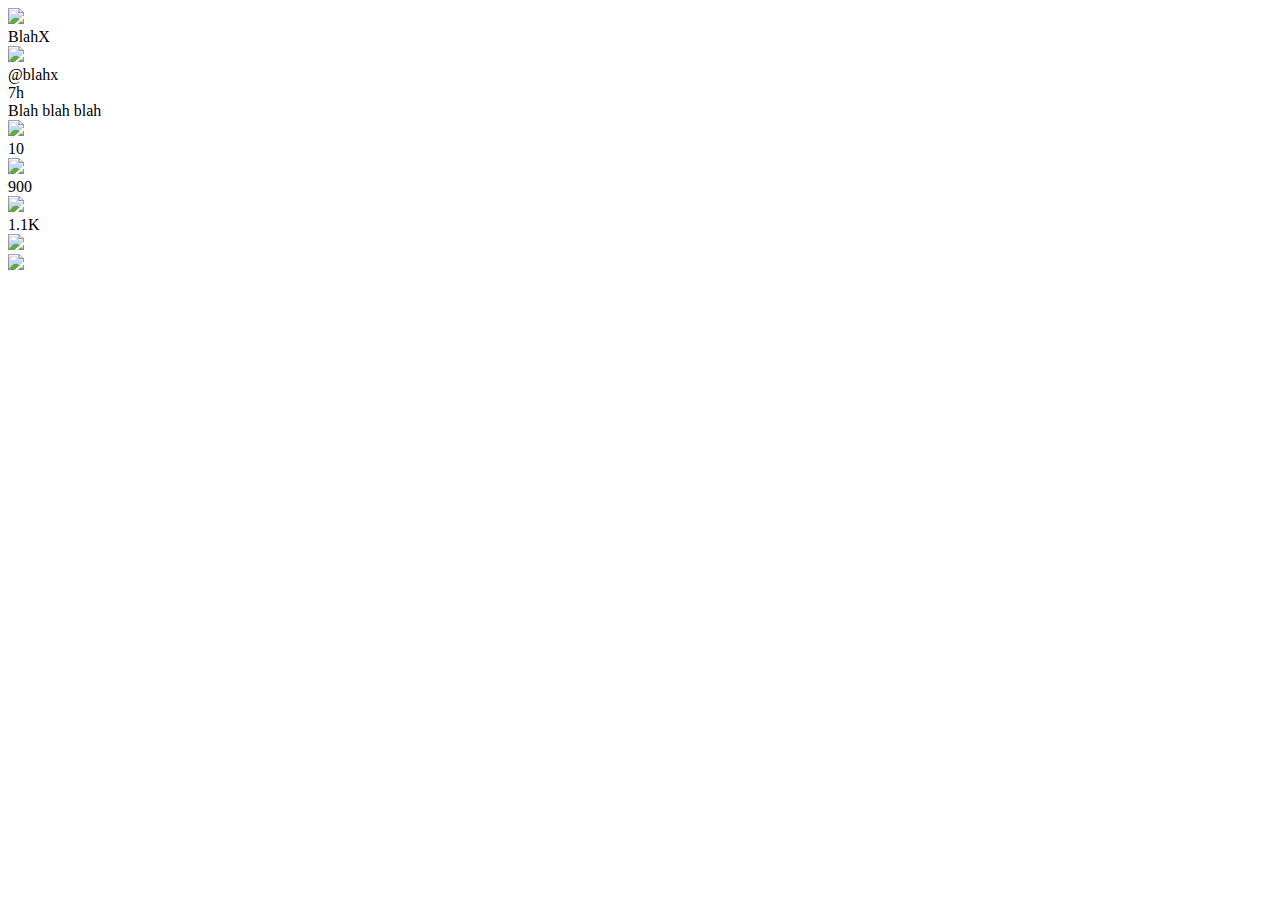
==== index.html @ db8d0488 "Initial commit.  From Educative Front End Development - module is half done but never worked.  Start" ====
<!DOCTYPE html>
<html>
<head>
</head>
    <!--<link rel="stylesheet" type="text/css" href="css/style.css">
    <script src="data/testData.js"></script>
    <script src="src/server.js"></script>-->
<body>
<div class="tweet">
  <div class="tweet__avatar">
    <img class="tweet__avatar__image" src="TODO" />
  </div>
  <div class="tweet__main">
    <div class="tweet__main__header">
      <div class="tweet__main__header__item tweet__main__header__item--name">
        BlahX
      </div>
      <div class="tweet__main__header__item tweet__main__header__item--badge">
        <img class="tweet__main__header__item__badge" src="TODO">
      </div>
      <div class="tweet__main__header__item tweet__main__header__item--handle">
        @blahx
      </div>
      <div class="tweet__main__header__item tweet__main__header__item--duration">
        7h
      </div>
    </div>
    <div class="tweet__main__message">
      Blah blah blah
    </div>
    <div class="tweet__main__footer">
      <div class="tweet__main__footer__item">
        <img class="tweet__main__footer__item__icon" src="TODO" />
        <div class="tweet__main__footer__item__text">
          10
        </div>
      </div>
      <div class="tweet__info__footer__item">
        <img class="tweet__main__footer__item__icon" src="TODO" />
        <div class="tweet__main__footer__item__text">
          900
        </div>
      </div>
      <div class="tweet__info__footer__item">
        <img class="tweet__main__footer__item__icon" src="TODO" />
        <div class="tweet__main__footer__item__text">
          1.1K
        </div>
      </div>
      <div class="tweet__info__footer__item">
        <img class="tweet__main__footer__item__icon" src="TODO" />
      </div>
    </div>
  </div>
  <div class="tweet__menu">
    <img class="tweet__menu__icon" src="TODO">
  </div>
</div>
</body>
</html>
---- css/style.css ----
.tweet {
    width: 38rem;
    position: relative;
    border: 1px solid grey;
  }
  
  .tweet__main {
    font-family: Helvetica;
  }
  
  .tweet__main__header {
  }
  
  .tweet__main__header__item {
    display: inline-block;
  }
  
  .tweet__main__header__item--name {
    font-size: 15px;
    font-weight: bold;
  }
  
  .tweet__main__header__item--handle,
  .tweet__main__header__item--duration {
    font-weight: 200;
    color: lightgrey;
  }
  
  .tweet__main__message {
    overflow-wrap: break-word;
  }
  
  .tweet__footer {
  }
  
  .tweet__footer__stats {
    display: inline-block;
    width: 4rem;
  }
  
  .tweet__footer__stats__item {
    display: inline-block;
  }
  
  .tweet__column {
    display: inline-block;
  }
  
  .tweet__icon {
    width: 1.5rem;
    vertical-align: middle;
  }
  
  .tweet__main {
    width: 25rem;
  }
  
  .tweet__menu {
    position: absolute;
    right: 1rem;
    top: 1rem;
  }
  
  .tweet__menu:hover {
    cursor: pointer;
  }
  
  .tweet__menu__icon {
    width: 1rem;
  }
  
  .avatar {
    width: 6rem;
    vertical-align: top;
    text-align: center;
  }
  
  .avatar__image {
    border-radius: 50%;
    width: 4rem;
    height: 4rem;
  }
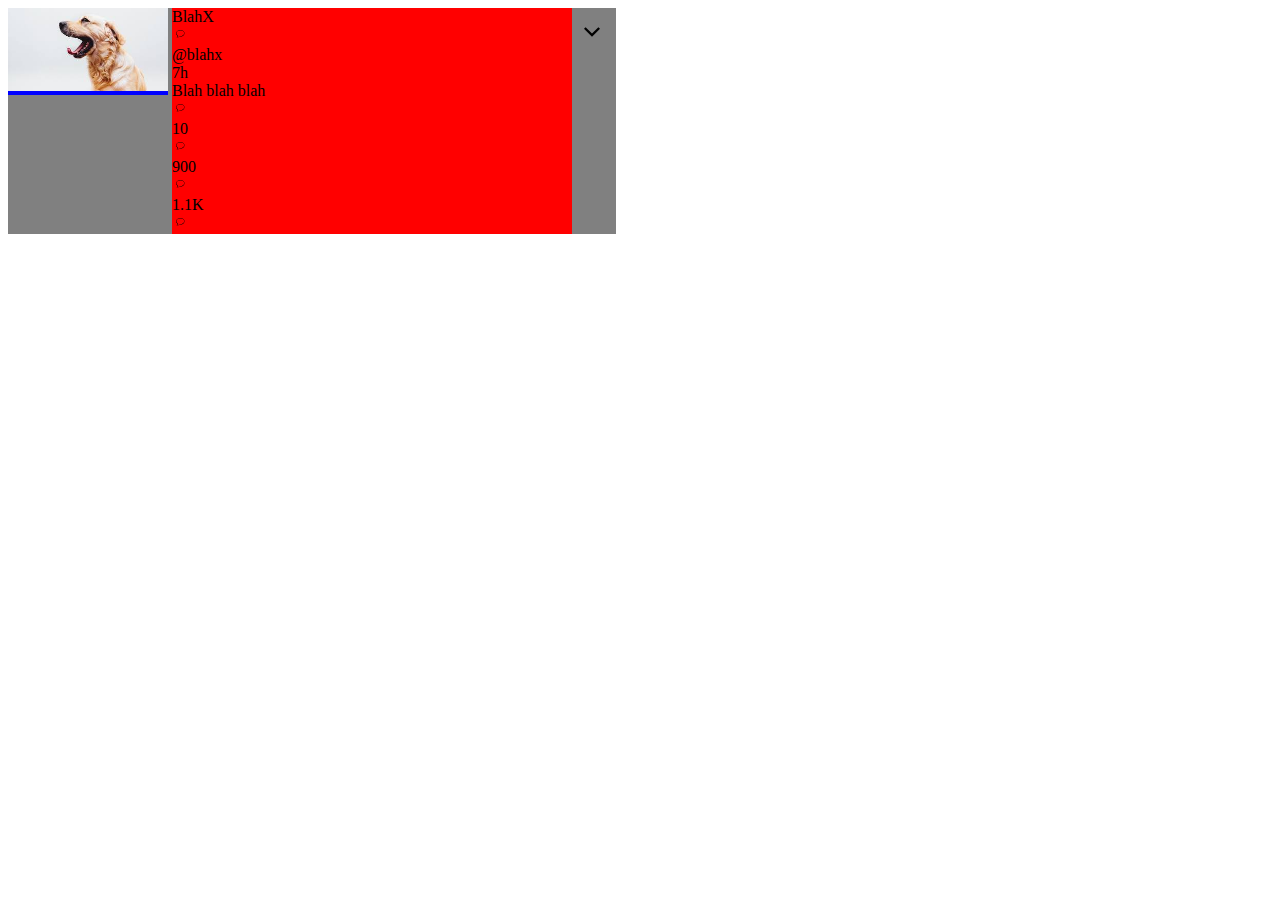
==== commit 0dcb7cba: "Setting up the UI into sections: left zone for the avatar, middle zone for the message, and the righ" ====
--- a/index.html
+++ b/index.html
@@ -2,58 +2,58 @@
 <html>
 <head>
 </head>
-    <!--<link rel="stylesheet" type="text/css" href="css/style.css">
-    <script src="data/testData.js"></script>
+    <link rel="stylesheet" type="text/css" href="css/style.css">
+    <!--<script src="data/testData.js"></script>
     <script src="src/server.js"></script>-->
 <body>
 <div class="tweet">
-  <div class="tweet__avatar">
-    <img class="tweet__avatar__image" src="TODO" />
+  <div class="tweetColumn avatar">
+    <img class="avatarImage" src="images/dog.jpeg" />
   </div>
-  <div class="tweet__main">
-    <div class="tweet__main__header">
-      <div class="tweet__main__header__item tweet__main__header__item--name">
+  <div class="tweetColumn tweetMain">
+    <div class="tweetMainHeader">
+      <div class="tweetMainHeaderItem tweetMainHeaderItemName">
         BlahX
       </div>
-      <div class="tweet__main__header__item tweet__main__header__item--badge">
-        <img class="tweet__main__header__item__badge" src="TODO">
+      <div class="tweetMainHeaderItem tweetMainHeaderItemBadge">
+        <img class="tweetIcon tweetMainHeaderItemBadge" src="images/footer_icon.svg">
       </div>
-      <div class="tweet__main__header__item tweet__main__header__item--handle">
+      <div class="tweetMainHeaderItem tweetMainHeaderItemHandle">
         @blahx
       </div>
-      <div class="tweet__main__header__item tweet__main__header__item--duration">
+      <div class="tweetMainHeaderItem tweetMainHeaderItemDuration">
         7h
       </div>
     </div>
-    <div class="tweet__main__message">
+    <div class="tweetMainMessage">
       Blah blah blah
     </div>
-    <div class="tweet__main__footer">
-      <div class="tweet__main__footer__item">
-        <img class="tweet__main__footer__item__icon" src="TODO" />
-        <div class="tweet__main__footer__item__text">
+    <div class="tweetMainFooter">
+      <div class="tweetMainFooterItem">
+        <img class="tweetIcon tweetMainFooterItemIcon" src="images/footer_icon.svg" />
+        <div class="tweetMainFooterItemText">
           10
         </div>
       </div>
-      <div class="tweet__info__footer__item">
-        <img class="tweet__main__footer__item__icon" src="TODO" />
-        <div class="tweet__main__footer__item__text">
+      <div class="TweetInfoFooterItem">
+        <img class="tweetIcon tweetMainFooterItemIcon" src="images/footer_icon.svg" />
+        <div class="tweetMainFooterItemText">
           900
         </div>
       </div>
-      <div class="tweet__info__footer__item">
-        <img class="tweet__main__footer__item__icon" src="TODO" />
-        <div class="tweet__main__footer__item__text">
+      <div class="TweetInfoFooterItem">
+        <img class="tweetIcon tweetMainFooterItemIcon" src="images/footer_icon.svg" />
+        <div class="tweetMainFooterItemText">
           1.1K
         </div>
       </div>
-      <div class="tweet__info__footer__item">
-        <img class="tweet__main__footer__item__icon" src="TODO" />
+      <div class="TweetInfoFooterItem">
+        <img class="tweetIcon tweetMainFooterItemIcon" src="images/footer_icon.svg" />
       </div>
     </div>
   </div>
-  <div class="tweet__menu">
-    <img class="tweet__menu__icon" src="TODO">
+  <div class="tweetMenu">
+    <img class="tweetIcon tweetMenuIcon" src="images/down_icon.svg">
   </div>
 </div>
 </body>
--- a/css/style.css
+++ b/css/style.css
@@ -1,82 +1,92 @@
 .tweet {
     width: 38rem;
     position: relative;
-    border: 1px solid grey;
+    background: grey;
+    /* border: 1px solid grey;*/
   }
   
-  .tweet__main {
-    font-family: Helvetica;
-  }
-  
-  .tweet__main__header {
-  }
-  
-  .tweet__main__header__item {
+  .tweetColumn {
     display: inline-block;
   }
   
-  .tweet__main__header__item--name {
+  /*
+  .tweetMainHeader {
+  }
+  
+  .tweetMainHeaderItem {
+    display: inline-block;
+  }
+  
+  .tweetMainHeaderItemName {
     font-size: 15px;
     font-weight: bold;
   }
   
-  .tweet__main__header__item--handle,
-  .tweet__main__header__item--duration {
+  .tweetMainHeaderItemHandle,
+  .tweetMainHeaderItemDuration {
     font-weight: 200;
     color: lightgrey;
   }
   
-  .tweet__main__message {
+  .tweetMainMessage {
     overflow-wrap: break-word;
   }
   
-  .tweet__footer {
+  .tweetFooter {
   }
   
-  .tweet__footer__stats {
+  .tweetFooterStats {
     display: inline-block;
     width: 4rem;
   }
   
-  .tweet__footer__stats__item {
+  .tweetFooterStatsItem {
     display: inline-block;
   }
+  */
   
-  .tweet__column {
-    display: inline-block;
+  .tweetIcon {
+    width: 1rem;
+    /* Add back in later...
+    width: 1.5rem;
+    vertical-align: middle;*/
   }
   
-  .tweet__icon {
-    width: 1.5rem;
-    vertical-align: middle;
+  .tweetMain {
+    width: 25rem;
+    background: red;
   }
   
-  .tweet__main {
-    width: 25rem;
-  }
-  
-  .tweet__menu {
+  .tweetMenu {
     position: absolute;
     right: 1rem;
     top: 1rem;
   }
   
-  .tweet__menu:hover {
+  /*
+  .tweetMenu:hover {
     cursor: pointer;
   }
   
-  .tweet__menu__icon {
+  .tweetMenuIcon {
     width: 1rem;
   }
-  
+  */
+
   .avatar {
+    width: 10rem;
+    background: blue;
+    vertical-align: top;
+    /* Add back later.
     width: 6rem;
     vertical-align: top;
-    text-align: center;
+    text-align: center;*/
   }
   
-  .avatar__image {
+  .avatarImage {
+    width: 100%;
+    /* Add back later.
     border-radius: 50%;
     width: 4rem;
-    height: 4rem;
+    height: 4rem;*/
   }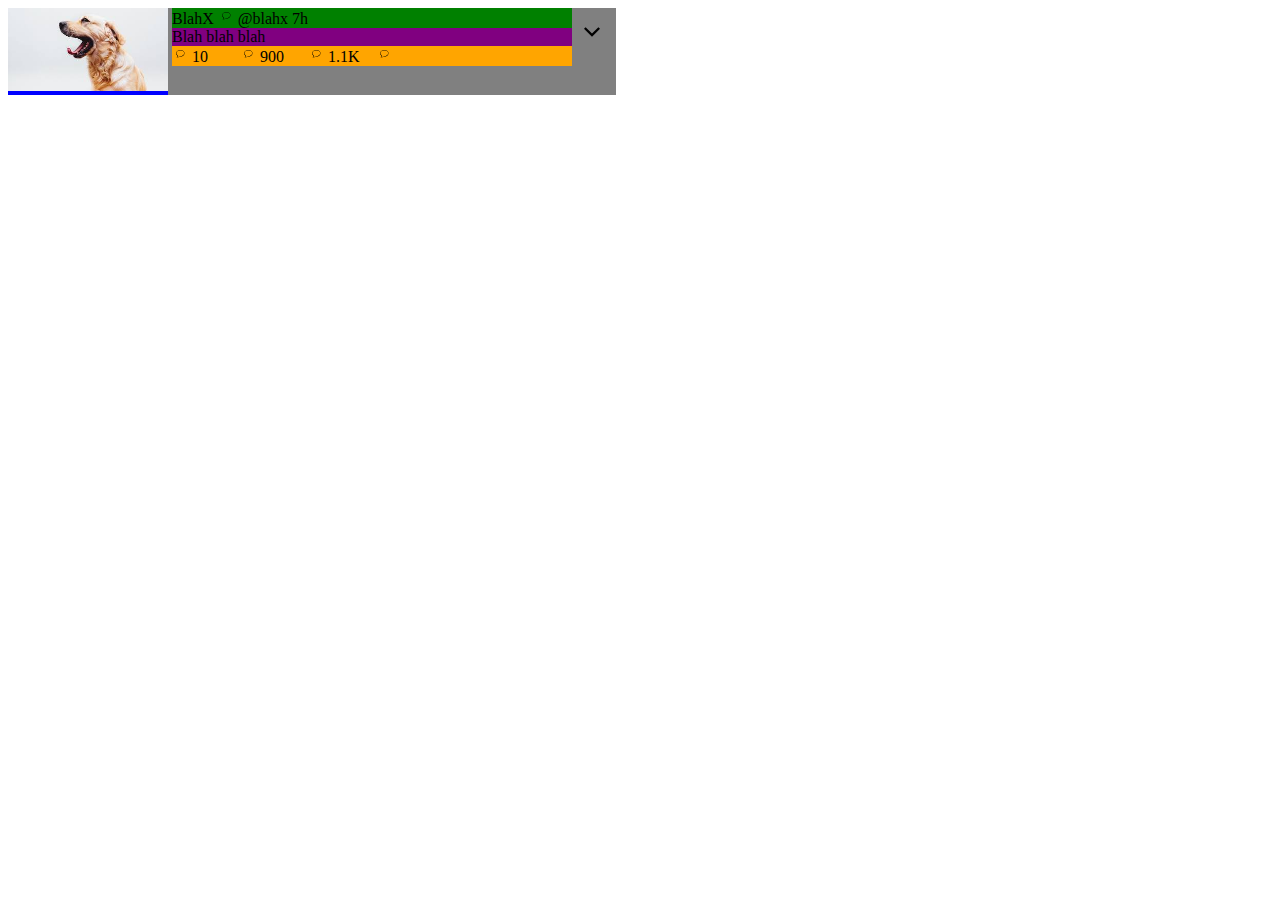
==== commit 71bdfdbb: "Format the main body of the twee: one row for the header, one row for the message, and one row for t" ====
--- a/index.html
+++ b/index.html
@@ -28,27 +28,27 @@
     <div class="tweetMainMessage">
       Blah blah blah
     </div>
-    <div class="tweetMainFooter">
-      <div class="tweetMainFooterItem">
-        <img class="tweetIcon tweetMainFooterItemIcon" src="images/footer_icon.svg" />
-        <div class="tweetMainFooterItemText">
+    <div class="tweetFooter">
+      <div class="tweetFooterStats">
+        <img class="tweetIcon tweetFooterStatsItem" src="images/footer_icon.svg" />
+        <div class="tweetFooterStatsItem">
           10
         </div>
       </div>
-      <div class="TweetInfoFooterItem">
-        <img class="tweetIcon tweetMainFooterItemIcon" src="images/footer_icon.svg" />
-        <div class="tweetMainFooterItemText">
+      <div class="tweetFooterStats">
+        <img class="tweetIcon tweetFooterStatsItem" src="images/footer_icon.svg" />
+        <div class="tweetFooterStatsItem">
           900
         </div>
       </div>
-      <div class="TweetInfoFooterItem">
-        <img class="tweetIcon tweetMainFooterItemIcon" src="images/footer_icon.svg" />
-        <div class="tweetMainFooterItemText">
+      <div class="tweetFooterStats">
+        <img class="tweetIcon tweetFooterStatsItem" src="images/footer_icon.svg" />
+        <div class="tweetFooterStatsItem">
           1.1K
         </div>
       </div>
-      <div class="TweetInfoFooterItem">
-        <img class="tweetIcon tweetMainFooterItemIcon" src="images/footer_icon.svg" />
+      <div class="tweetFooterStats">
+        <img class="tweetIcon tweetFooterStatsItem" src="images/footer_icon.svg" />
       </div>
     </div>
   </div>
--- a/css/style.css
+++ b/css/style.css
@@ -1,21 +1,45 @@
 .tweet {
     width: 38rem;
+    background: grey;
     position: relative;
-    background: grey;
+    
     /* border: 1px solid grey;*/
   }
   
+  .tweetMainHeader {
+    background: green;
+  }
+  
+  .tweetMainHeaderItem {
+    display: inline-block;
+  }
+
+  .tweetMainMessage {
+    background: purple;
+
+    /* Later...
+    overflow-wrap: break-word;*/
+  }
+  
+  .tweetFooter {
+    background: orange;
+  }
+  
+  .tweetFooterStats {
+    display: inline-block;
+    width: 4rem;
+  }
+
+  .tweetFooterStatsItem {
+    display: inline-block;
+  }
+
   .tweetColumn {
     display: inline-block;
   }
   
   /*
-  .tweetMainHeader {
-  }
   
-  .tweetMainHeaderItem {
-    display: inline-block;
-  }
   
   .tweetMainHeaderItemName {
     font-size: 15px;
@@ -28,21 +52,8 @@
     color: lightgrey;
   }
   
-  .tweetMainMessage {
-    overflow-wrap: break-word;
-  }
   
-  .tweetFooter {
-  }
   
-  .tweetFooterStats {
-    display: inline-block;
-    width: 4rem;
-  }
-  
-  .tweetFooterStatsItem {
-    display: inline-block;
-  }
   */
   
   .tweetIcon {
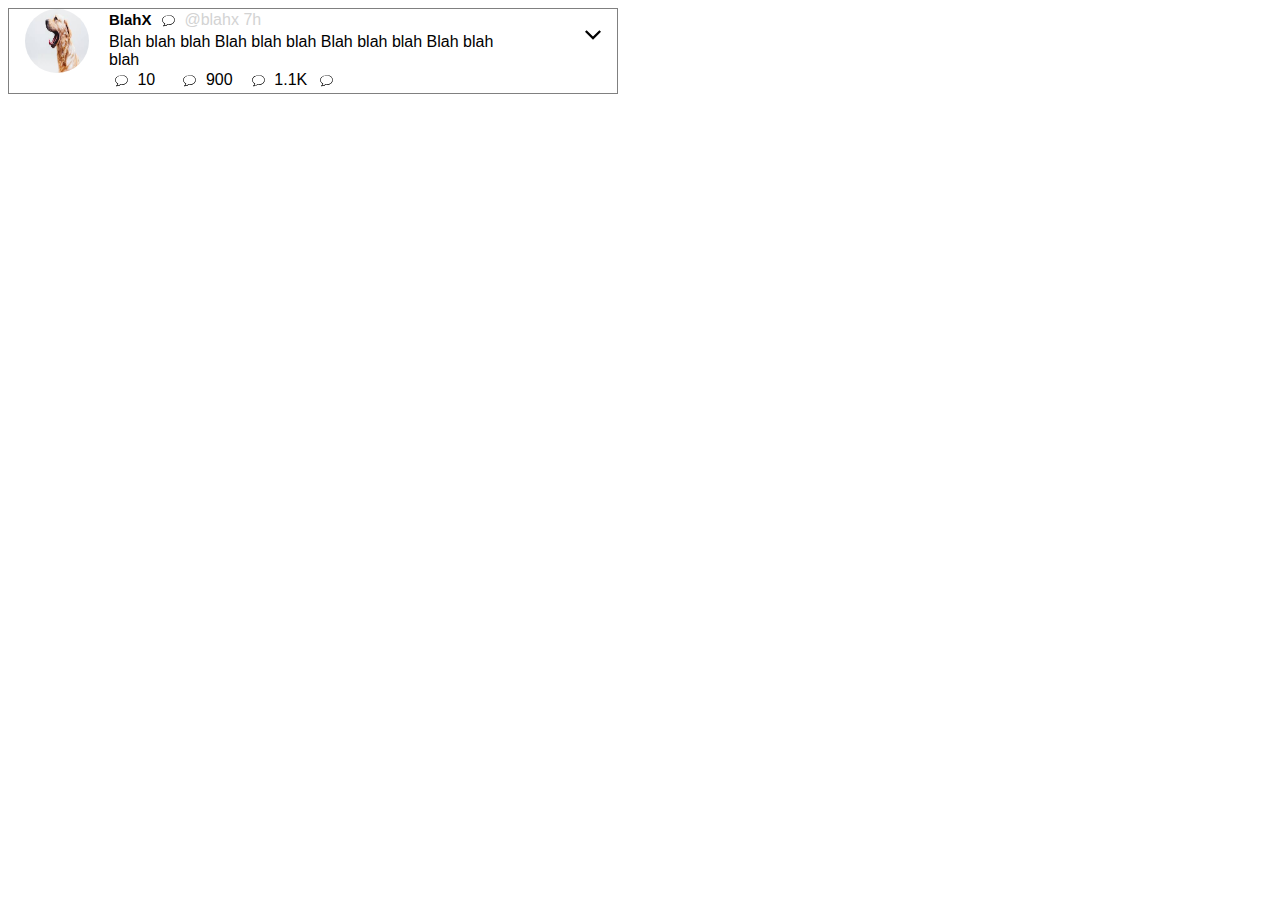
==== commit 4ccc4044: "Align and size things and make the avatar circular." ====
--- a/index.html
+++ b/index.html
@@ -26,7 +26,10 @@
       </div>
     </div>
     <div class="tweetMainMessage">
-      Blah blah blah
+        Blah blah blah
+        Blah blah blah
+        Blah blah blah
+        Blah blah blah  
     </div>
     <div class="tweetFooter">
       <div class="tweetFooterStats">
--- a/css/style.css
+++ b/css/style.css
@@ -1,103 +1,84 @@
 .tweet {
-    width: 38rem;
-    background: grey;
-    position: relative;
-    
-    /* border: 1px solid grey;*/
-  }
+  width: 38rem;
+  position: relative;
+  border: 1px solid grey;
+}
+
+.tweetMain {
+  font-family: Helvetica;
+}
+ 
+.tweetMainHeader {
+}
+
+.tweetMainHeaderItem {
+  display: inline-block;
+}
+
+.tweetMainHeaderItemName {
+  font-size: 15px;
+  font-weight: bold;
+}
+
+.tweetMainHeaderItemHandle,
+.tweetMainHeaderItemDuration {
+  font-weight: 200;
+  color: lightgrey;
+}
+
+
+.tweetMainMessage {
+  /* Later...
+  overflow-wrap: break-word;*/
+}
   
-  .tweetMainHeader {
-    background: green;
-  }
+.tweetFooter {
+}
   
-  .tweetMainHeaderItem {
-    display: inline-block;
-  }
+.tweetFooterStats {
+  display: inline-block;
+  width: 4rem;
+} 
 
-  .tweetMainMessage {
-    background: purple;
+.tweetFooterStatsItem {
+  display: inline-block;
+}
 
-    /* Later...
-    overflow-wrap: break-word;*/
-  }
+.tweetColumn {
+  display: inline-block;
+}
   
-  .tweetFooter {
-    background: orange;
-  }
+.tweetIcon {
+  width: 1.5rem;
+  vertical-align: middle;
+}
+
+.tweetMain {
+  width: 25rem;
+}
+ 
+.tweetMenu {
+  position: absolute;
+  right: 1rem;
+  top: 1rem;
+}
   
-  .tweetFooterStats {
-    display: inline-block;
-    width: 4rem;
-  }
+.tweetMenu:hover {
+  cursor: pointer;
+}
+  
+.tweetMenuIcon {
+  width: 1rem;
+}
 
-  .tweetFooterStatsItem {
-    display: inline-block;
-  }
+.avatar {
+  width: 6rem;
+  vertical-align: top;
+  text-align: center;
+}
 
-  .tweetColumn {
-    display: inline-block;
-  }
-  
-  /*
-  
-  
-  .tweetMainHeaderItemName {
-    font-size: 15px;
-    font-weight: bold;
-  }
-  
-  .tweetMainHeaderItemHandle,
-  .tweetMainHeaderItemDuration {
-    font-weight: 200;
-    color: lightgrey;
-  }
-  
-  
-  
-  */
-  
-  .tweetIcon {
-    width: 1rem;
-    /* Add back in later...
-    width: 1.5rem;
-    vertical-align: middle;*/
-  }
-  
-  .tweetMain {
-    width: 25rem;
-    background: red;
-  }
-  
-  .tweetMenu {
-    position: absolute;
-    right: 1rem;
-    top: 1rem;
-  }
-  
-  /*
-  .tweetMenu:hover {
-    cursor: pointer;
-  }
-  
-  .tweetMenuIcon {
-    width: 1rem;
-  }
-  */
-
-  .avatar {
-    width: 10rem;
-    background: blue;
-    vertical-align: top;
-    /* Add back later.
-    width: 6rem;
-    vertical-align: top;
-    text-align: center;*/
-  }
-  
-  .avatarImage {
-    width: 100%;
-    /* Add back later.
-    border-radius: 50%;
-    width: 4rem;
-    height: 4rem;*/
-  }+.avatarImage {
+  border-radius: 50%;
+  width: 4rem;
+  height: 4rem;
+}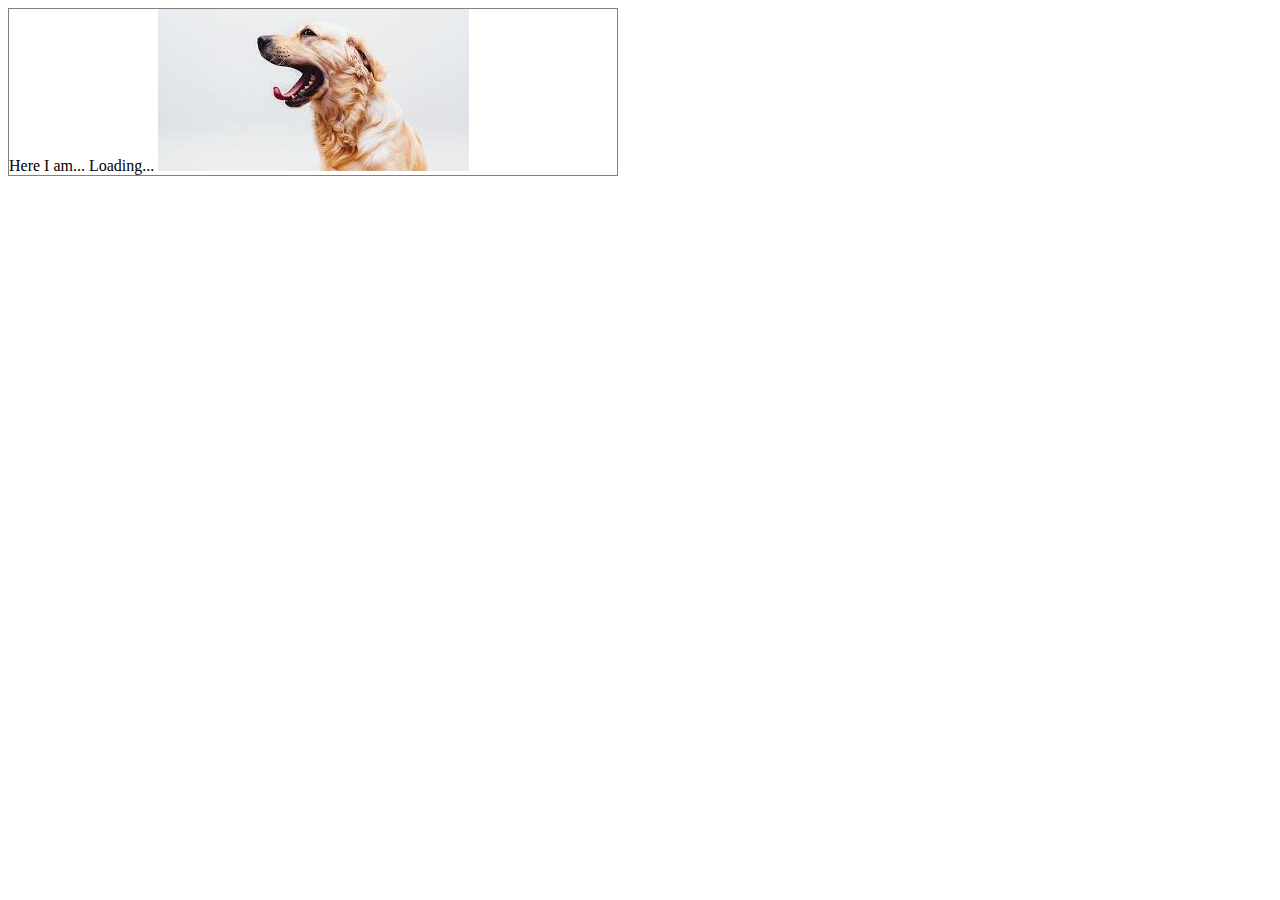
==== commit bfb2fa87: "Code is working, but is a mess.  Included is a Test folder with the course code, but also fixed to m" ====
--- a/index.html
+++ b/index.html
@@ -3,10 +3,10 @@
 <head>
 </head>
     <link rel="stylesheet" type="text/css" href="css/style.css">
-    <!--<script src="data/testData.js"></script>
-    <script src="src/server.js"></script>-->
+    <script src="src/server.js"></script>
+    <script src="data/database.js"></script>
 <body>
-<div class="tweet">
+<!--<div class="tweet">
   <div class="tweetColumn avatar">
     <img class="avatarImage" src="images/dog.jpeg" />
   </div>
@@ -58,6 +58,6 @@
   <div class="tweetMenu">
     <img class="tweetIcon tweetMenuIcon" src="images/down_icon.svg">
   </div>
-</div>
+</div>-->
 </body>
 </html>--- a/css/style.css
+++ b/css/style.css
@@ -28,8 +28,7 @@
 
 
 .tweetMainMessage {
-  /* Later...
-  overflow-wrap: break-word;*/
+  overflow-wrap: break-word;
 }
   
 .tweetFooter {
